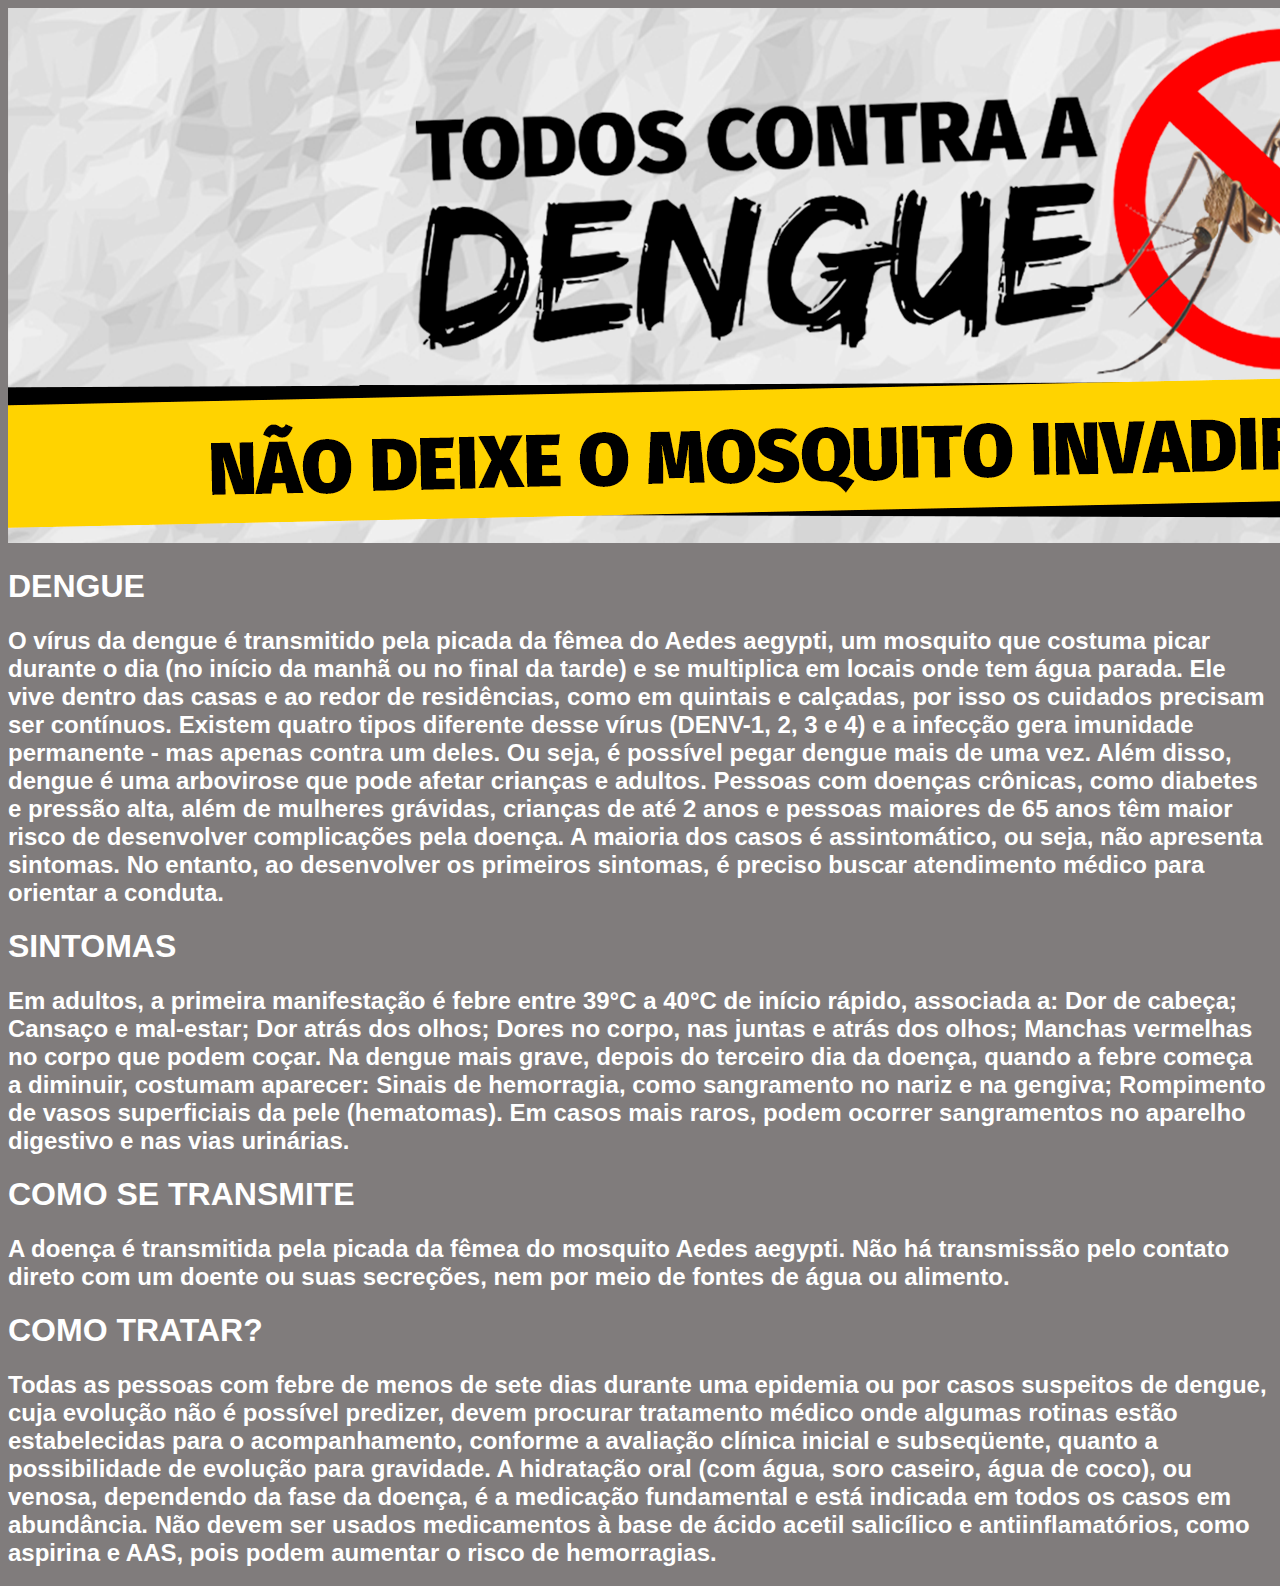
==== index.html @ ebfa1aac "Add files via upload" ====
<!DOCTYPE html>
<html lang="en">
<head>
    <meta charset="UTF-8">
    <meta http-equiv="X-UA-Compatible" content="IE=edge">
    <meta name="viewport" content="width=device-width, initial-scale=1.0">
    <title>DENGUE</title>
    <link rel="stylesheet" href="style.css">
        <link rel="preconnect" href="https://fonts.googleapis.com">
        <link rel="preconnect" href="https://fonts.gstatic.com" crossorigin>
        <link href="https://fonts.googleapis.com/css2?family=Poppins:wght@700&display=swap" rel="stylesheet">
    <img src="dengue.png" alt="dengue">
</head>
<body>
    <h1>DENGUE</h1>

    <h2>O vírus da dengue é transmitido pela picada da fêmea do Aedes aegypti, um mosquito que costuma picar durante o dia (no início da manhã ou no final da tarde) e se multiplica em locais onde tem água parada. Ele vive dentro das casas e ao redor de residências, como em quintais e calçadas, por isso os cuidados precisam ser contínuos.  
 

        Existem quatro tipos diferente desse vírus (DENV-1, 2, 3 e 4) e a infecção gera imunidade permanente - mas apenas contra um deles. Ou seja, é possível pegar dengue mais de uma vez. Além disso, dengue é uma arbovirose que pode afetar crianças e adultos. Pessoas com doenças crônicas, como diabetes e pressão alta, além de mulheres grávidas, crianças de até 2 anos e pessoas maiores de 65 anos têm maior risco de desenvolver complicações pela doença.  
         
        
        A maioria dos casos é assintomático, ou seja, não apresenta sintomas. No entanto, ao desenvolver os primeiros sintomas, é preciso buscar atendimento médico para orientar a conduta. 
        
        </h2>
    <h1>SINTOMAS</h1>

    <h2>Em adultos, a primeira manifestação é febre entre 39°C a 40°C de início rápido, associada a: 

        Dor de cabeça; 
        Cansaço e mal-estar; 
        Dor atrás dos olhos; 
        Dores no corpo, nas juntas e atrás dos olhos;  
        Manchas vermelhas no corpo que podem coçar. 
         
        Na dengue mais grave, depois do terceiro dia da doença, quando a febre começa a diminuir, costumam aparecer: 
        
         
        
        Sinais de hemorragia, como sangramento no nariz e na gengiva; 
        Rompimento de vasos superficiais da pele (hematomas). 
         
        
        Em casos mais raros, podem ocorrer sangramentos no aparelho digestivo e nas vias urinárias.
        
         </h2>

         <h1>COMO SE TRANSMITE</h1>

         <h2>A doença é transmitida pela picada da fêmea do mosquito Aedes aegypti. Não há transmissão pelo contato direto com um doente ou suas secreções, nem por meio de fontes de água ou alimento.</h2>

         <h1>COMO TRATAR?</h1>

         <h2>Todas as pessoas com febre de menos de sete dias durante uma epidemia ou por casos suspeitos de dengue, cuja evolução não é possível predizer, devem procurar tratamento médico onde algumas rotinas estão estabelecidas para o acompanhamento, conforme a avaliação clínica inicial e subseqüente, quanto a possibilidade de evolução para gravidade. A hidratação oral (com água, soro caseiro, água de coco), ou venosa, dependendo da fase da doença, é a medicação fundamental e está indicada em todos os casos em abundância. Não devem ser usados medicamentos à base de ácido acetil salicílico e antiinflamatórios, como aspirina e AAS, pois podem aumentar o risco de hemorragias.</h2>



        </body>
</html>
---- style.css ----
:root {
    --cor-de-fundo: #807c7c;
    --verde: #6FFF57;
    --branco: #FFFFFF;
    --botao-ativo: #3A375E;
    --botao-inativo: rgba(58, 55, 94, 0.5);
    --texto-fundo: rgba(58, 55, 94, 0.3);
  }
  
  body {
    background-color: var(--cor-de-fundo);
    color: var(--branco);
    font-family: 'Chakra Petch', sans-serif;
  }
  .conteudo-principal {
    display: flex;
    flex-direction: column;
    justify-content: center;
    align-items: center;
    max-width: 1200px;
    width: 100%;
    margin: 0 auto;
  }
  .titulo-principal {
    text-align: left;
    width: 100%;
    font-size: 32px;
  }
  .titulo-principal span {
    color: var(--verde);
  }
  .botao{
    font-family: "Crakra Petch", sans-serif;
    background-color: var(--botao-inativo);
    color: var(--branco);
    display: flex;
    justify-content: center;
    padding: 1em;
    font-size: 18px;
    align-items: center;
    width: 100%;
  }
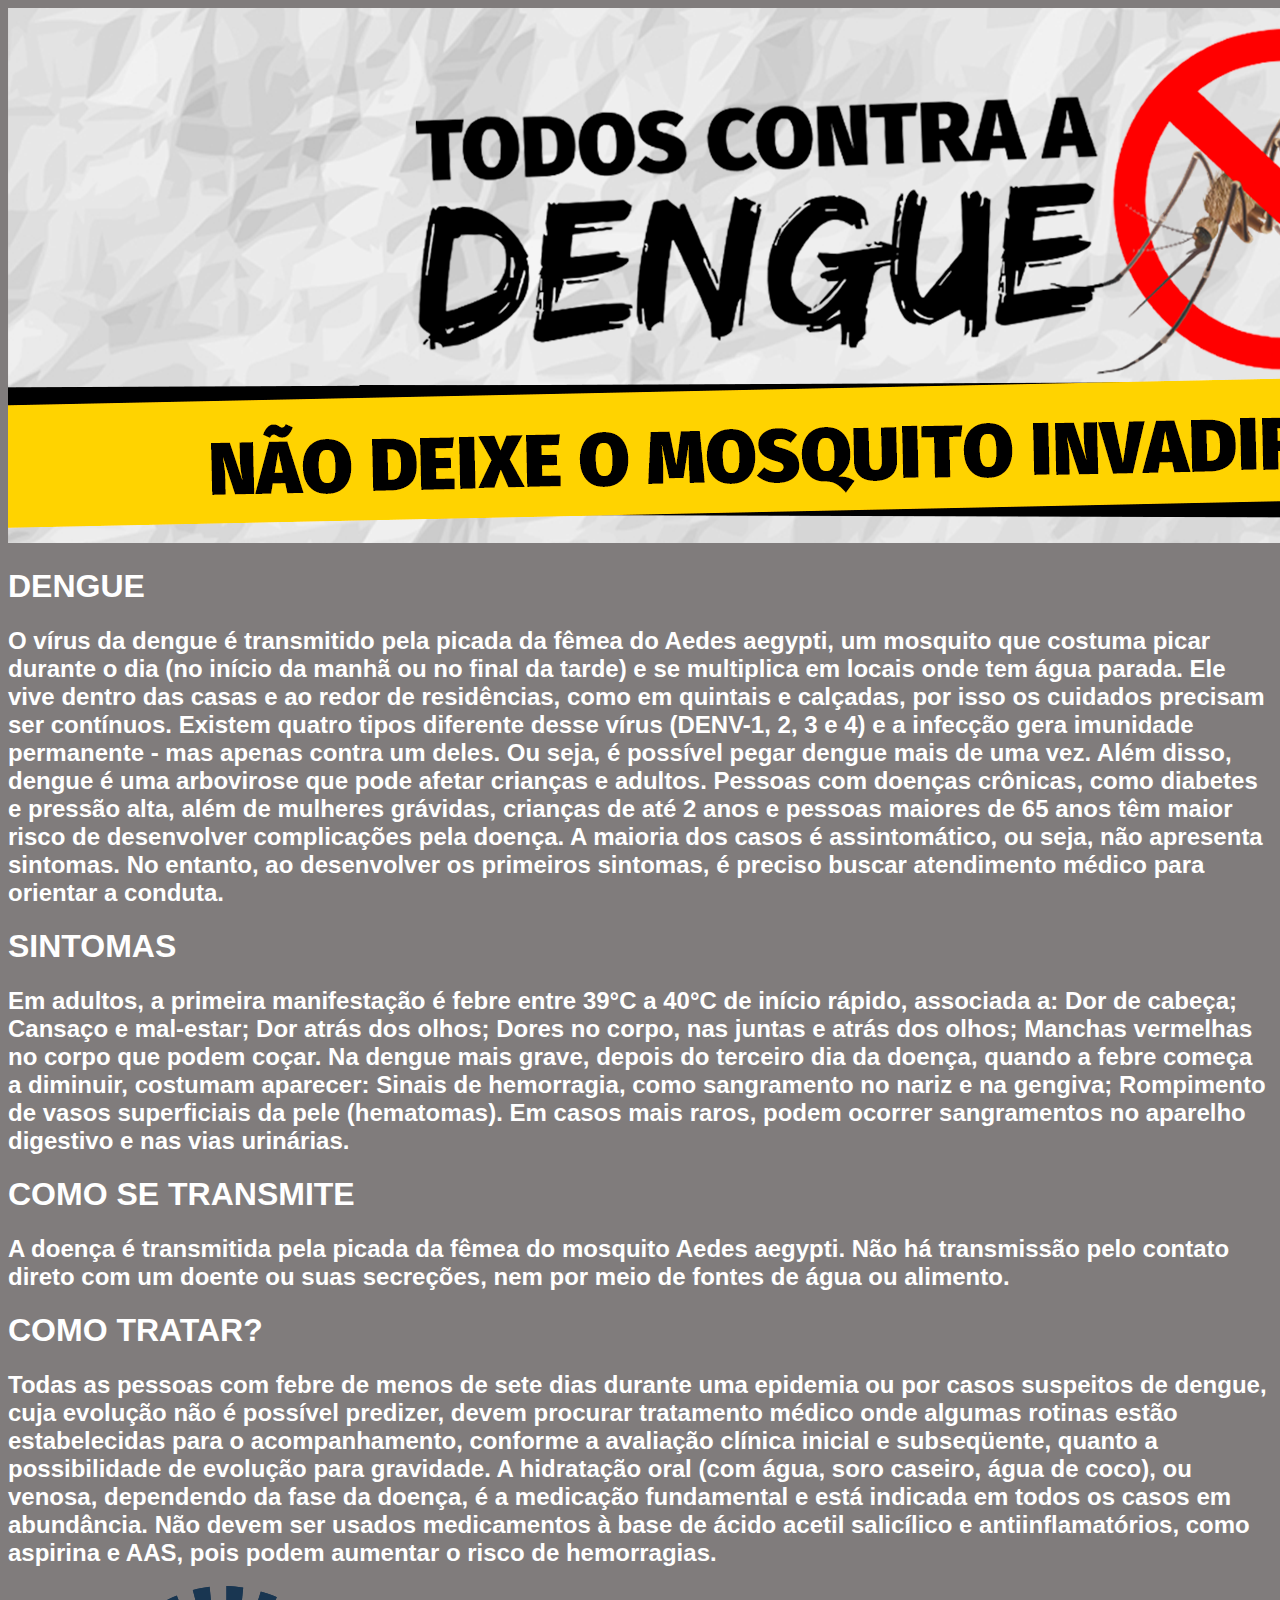
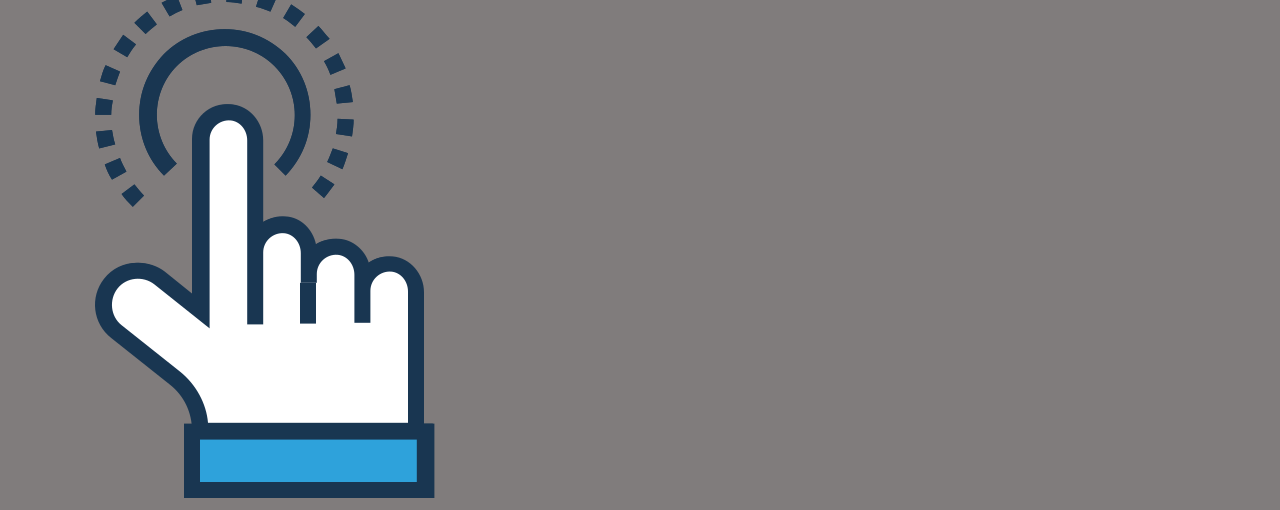
==== commit 674a4cdb: "Add files via upload" ====
--- a/index.html
+++ b/index.html
@@ -53,7 +53,10 @@
 
          <h2>Todas as pessoas com febre de menos de sete dias durante uma epidemia ou por casos suspeitos de dengue, cuja evolução não é possível predizer, devem procurar tratamento médico onde algumas rotinas estão estabelecidas para o acompanhamento, conforme a avaliação clínica inicial e subseqüente, quanto a possibilidade de evolução para gravidade. A hidratação oral (com água, soro caseiro, água de coco), ou venosa, dependendo da fase da doença, é a medicação fundamental e está indicada em todos os casos em abundância. Não devem ser usados medicamentos à base de ácido acetil salicílico e antiinflamatórios, como aspirina e AAS, pois podem aumentar o risco de hemorragias.</h2>
 
+<a href="index2.html">
 
+ <img src="botao.png" alt="botao"> 
+</a>
 
         </body>
 </html>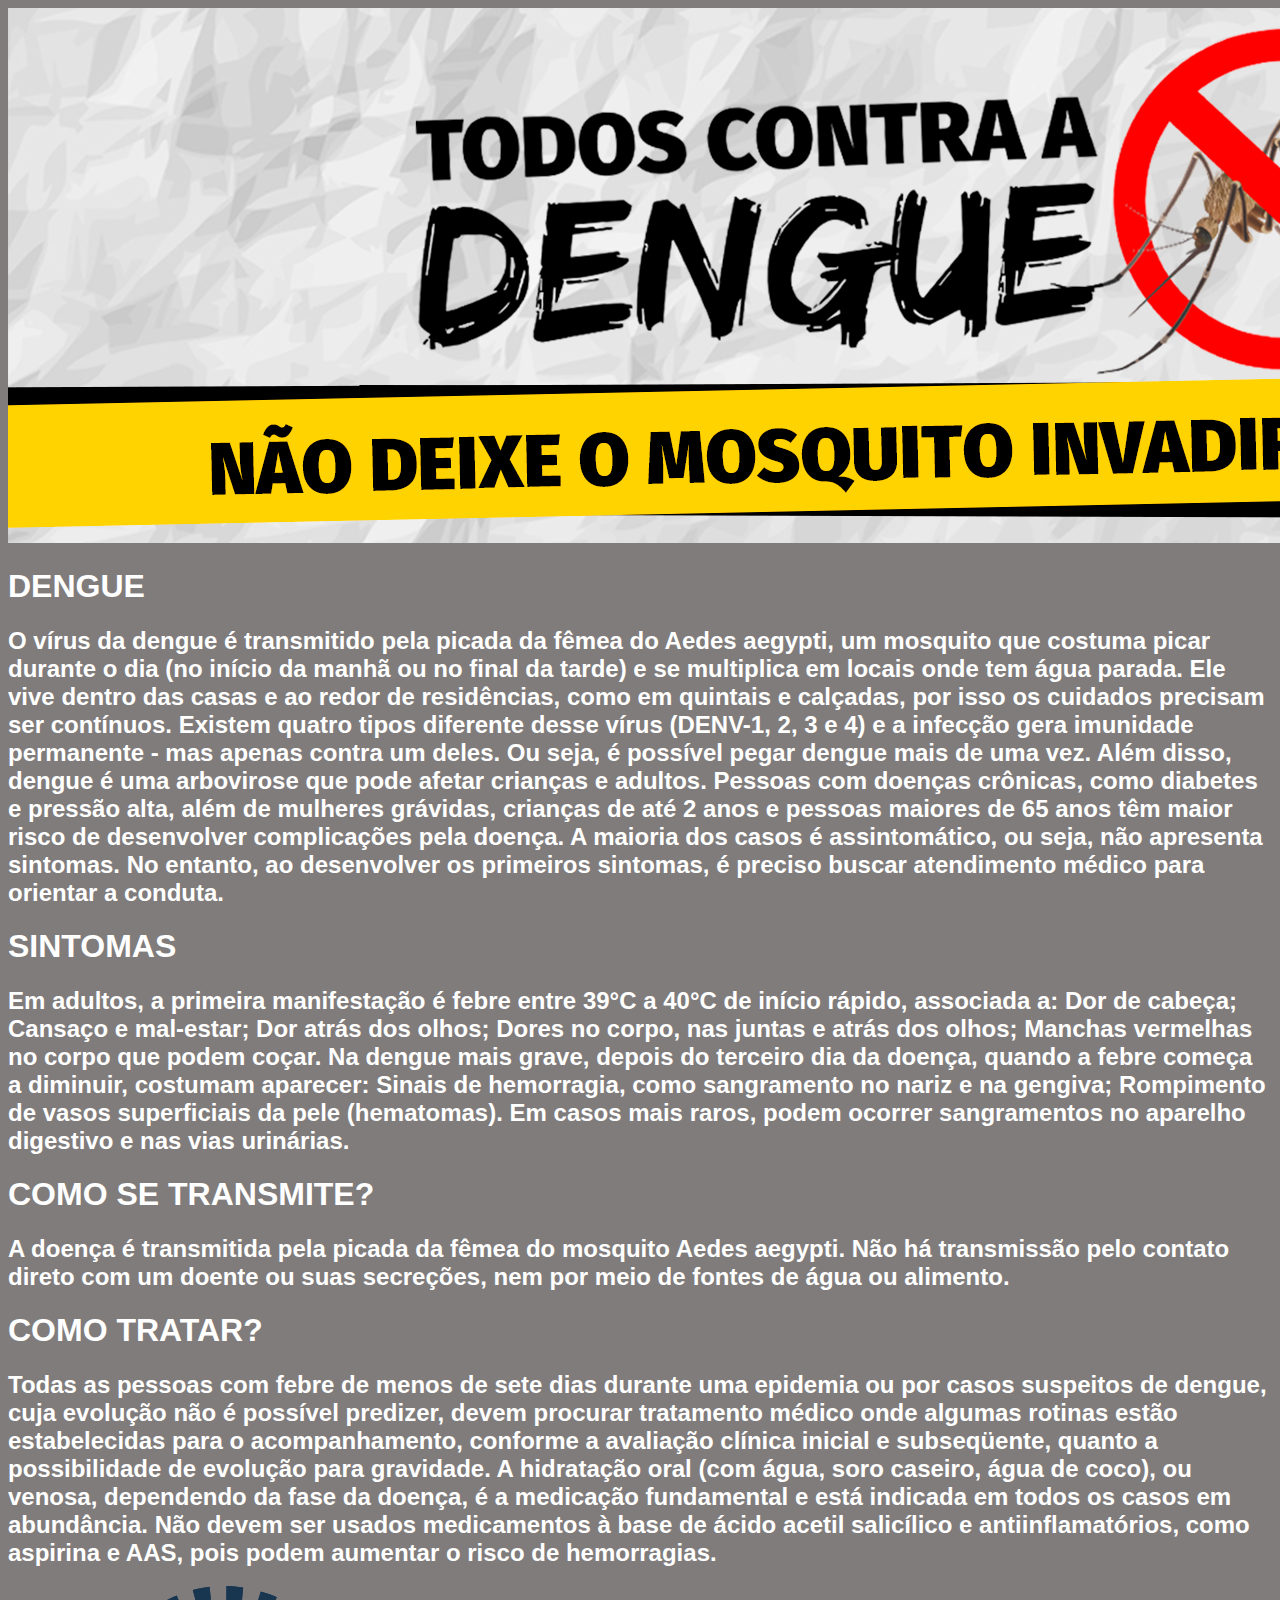
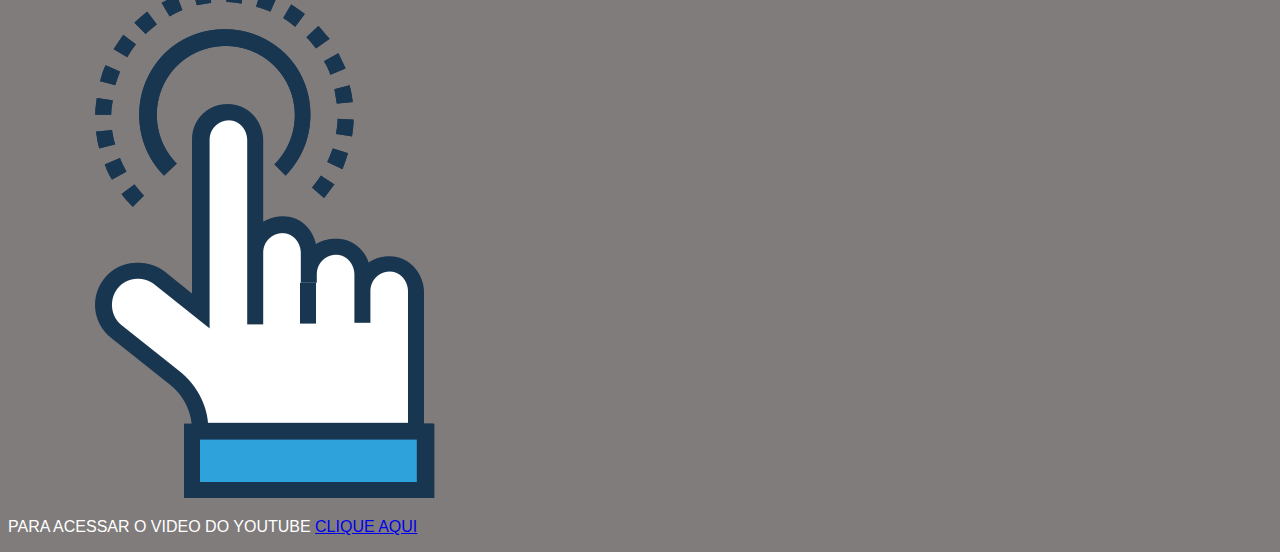
==== commit 16c29eae: "Add files via upload" ====
--- a/index.html
+++ b/index.html
@@ -45,7 +45,7 @@
         
          </h2>
 
-         <h1>COMO SE TRANSMITE</h1>
+         <h1>COMO SE TRANSMITE?</h1>
 
          <h2>A doença é transmitida pela picada da fêmea do mosquito Aedes aegypti. Não há transmissão pelo contato direto com um doente ou suas secreções, nem por meio de fontes de água ou alimento.</h2>
 
@@ -58,5 +58,6 @@
  <img src="botao.png" alt="botao"> 
 </a>
 
+<p> PARA ACESSAR O VIDEO DO YOUTUBE <a href="https://youtu.be/u3TydQGMmls?si=Ypy_KGgr3wtJ2OWL"> CLIQUE AQUI</a></p>
         </body>
 </html>